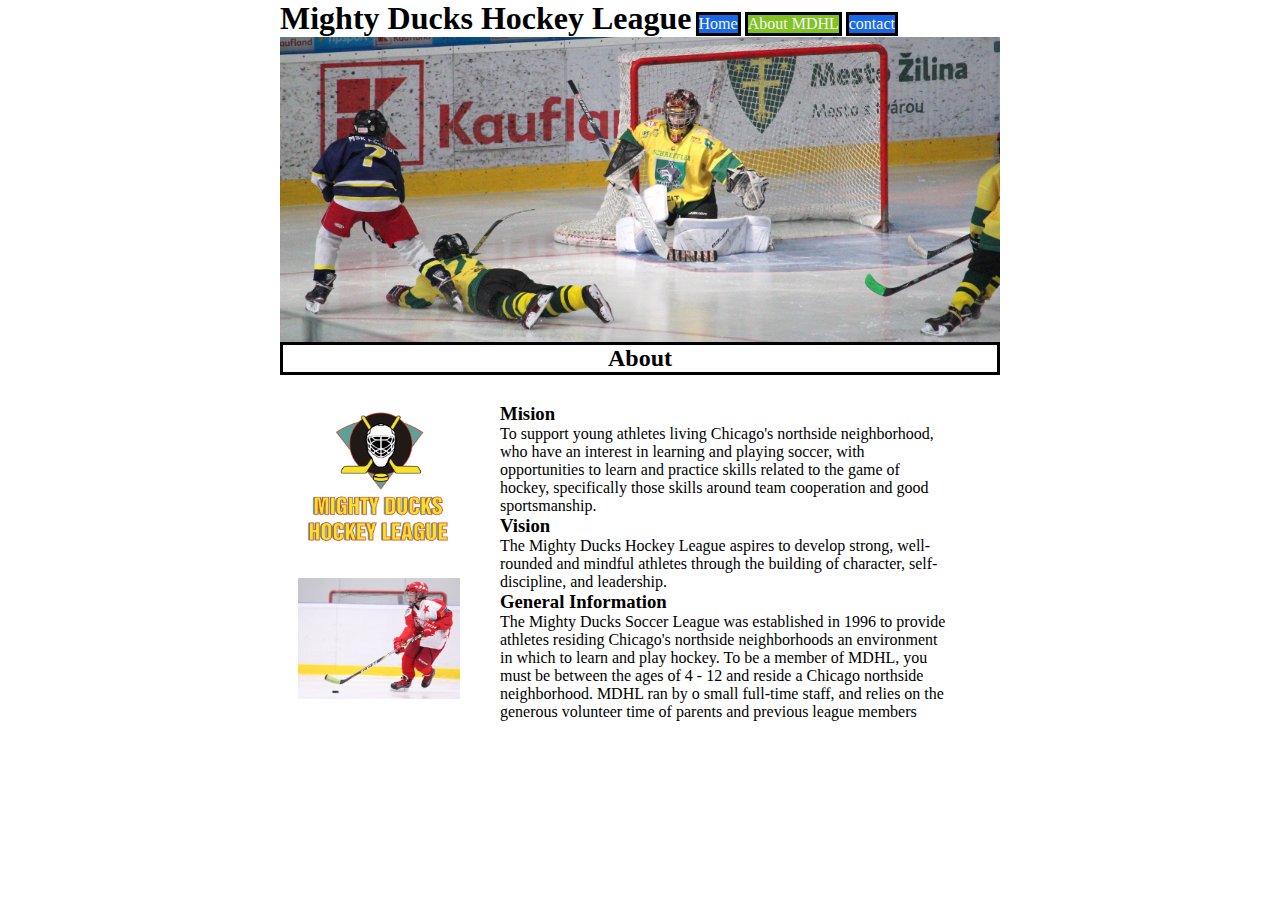
==== about.html @ e114f320 "Centre la página y termine los botones del nav" ====
<!DOCTYPE html>
<html lang="en">
<head>
    <meta charset="UTF-8">
    <meta http-equiv="X-UA-Compatible" content="IE=edge">
    <meta name="viewport" content="width=device-width, initial-scale=1.0">
    <link rel="shortcut icon" href="./assets/images/Logo-Mighty-ducks-01.png">
    <title>Mighty Ducks Hockey League</title>
    <link rel="stylesheet" href="./assets/css/styles.css">
</head>
<body>
    <header>
        
        <h1>Mighty Ducks Hockey League</h1>
        <nav>
            <a class="boton-nav" href="./index.html">Home</a>
            <a class="boton-nav" href="#">About MDHL</a>
            <a class="boton-nav" href="./contact.html">contact</a>
        </nav>
        <img id="banner-img" src="./assets/images/design1_image2.jpg" alt="">
        <h2 class="marco">About</h2>
    </header>
    <main>
        <div class="img-lateral">
            <aside>
                <img class="imgs" src="./assets/images/Logo-Mighty-ducks-01.png" alt="logo" >
                <img class="imgs" src="./assets/images/hockey-2.jpg" alt="image 2" >
            </aside>
        </div>
        <div class="contenido">
                <article>
                    <h3>Mision</h3>
                    <p>
                         To support young athletes living Chicago's northside neighborhood, who have an interest in
                        learning and playing soccer, with opportunities to learn and practice skills related to the game of
                        hockey, specifically those skills around team cooperation and good sportsmanship.
                    </p>
                </article>
                <article>
                    <h3>Vision</h3>
                    <p>
                         The Mighty Ducks Hockey League aspires to develop strong, well-rounded and mindful athletes
                        through the building of character, self-discipline, and leadership.
                    </p>
                </article>
                <article>
                    <h3>General Information</h3>
                    <p>
                         The Mighty Ducks Soccer League was established in 1996 to provide athletes residing
                        Chicago's northside neighborhoods an environment in which to learn and play hockey. To be a
                        member of MDHL, you must be between the ages of 4 - 12 and reside a Chicago northside
                        neighborhood. MDHL ran by o small full-time staff, and relies on the generous volunteer time of
                        parents and previous league members
                    </p>
                </article>
        </div>             
    </main>
</body>
</html>
---- assets/css/styles.css ----
*{
    margin: 0;
    padding: 0;
    box-sizing: border-box;
}
#banner-img{
    width: 80vh;
    display: block;

}
.img-lateral{
    display: inline-block;
}
body{
    width: 80vh;
    margin: auto;
}
h1{
    display: inline;
}
nav{
    display: inline-block;
}
header{
    display: block;
    width: 80vh;
}
main{
    display: block;
    width: 80vh;
}
.marco{
    border: solid;
    text-align: center;
}
.imgs{
    margin: 2vh;
    display: block;
    width: 18vh;
}
.contenido{
    display: inline-block;
    margin: 2vh;
    width: 50vh;
    
}
p{
    width: 50vh;
}
.boton-nav{
    border: solid;
    border-color: black;
    background-color: rgba(22, 101, 227, 0.979);
    text-align: center;
    text-decoration: none;
    color: aliceblue;
    display: inline-block;
    
    
}
.boton-nav:hover{
    background-color: green;
    color: black;
}
a[href="#"]{
    background-color: rgb(130, 194, 33);
}
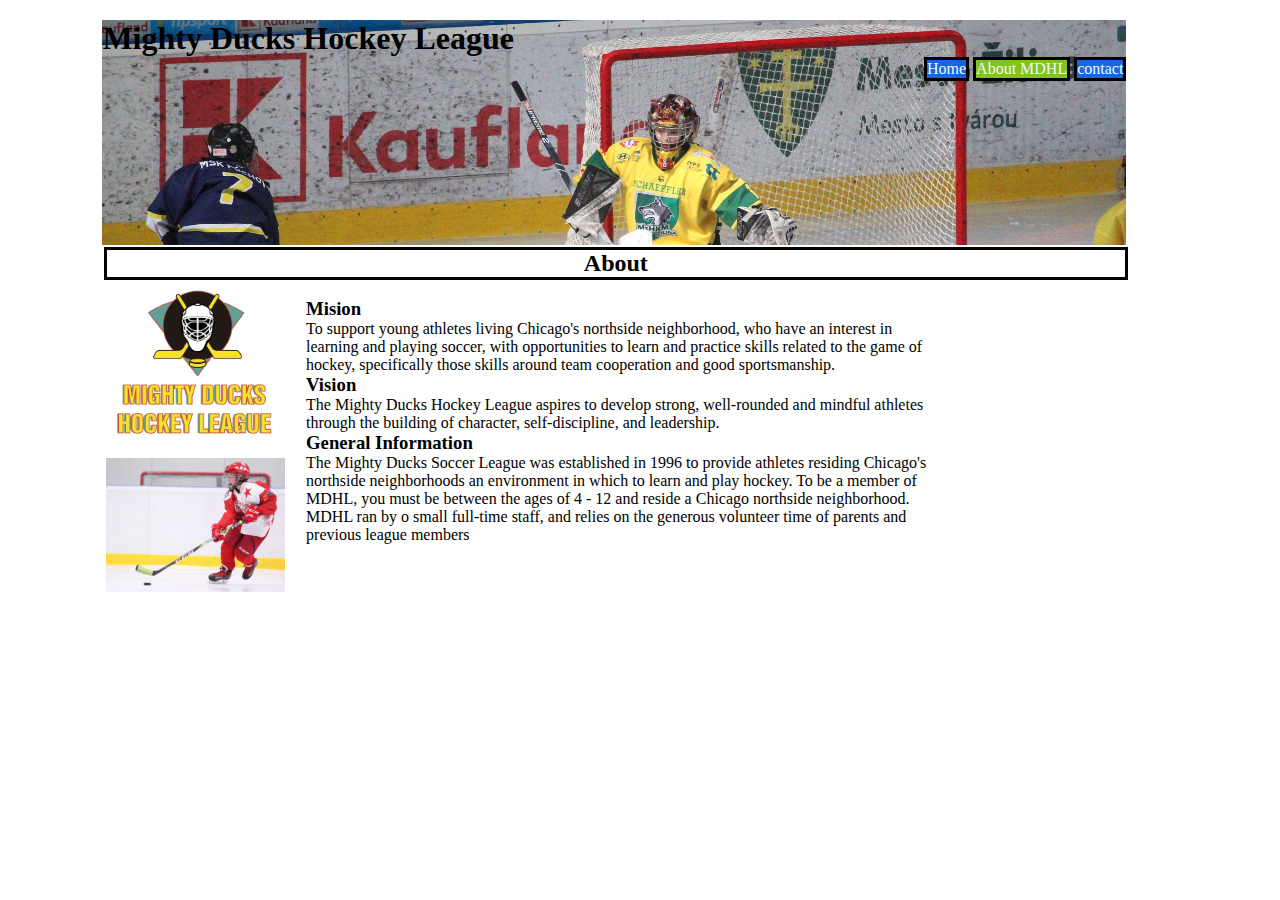
==== commit 5d844657: "se acomodo el titulo de cada página" ====
--- a/about.html
+++ b/about.html
@@ -10,50 +10,46 @@
 </head>
 <body>
     <header>
-        
         <h1>Mighty Ducks Hockey League</h1>
         <nav>
             <a class="boton-nav" href="./index.html">Home</a>
             <a class="boton-nav" href="#">About MDHL</a>
             <a class="boton-nav" href="./contact.html">contact</a>
         </nav>
-        <img id="banner-img" src="./assets/images/design1_image2.jpg" alt="">
-        <h2 class="marco">About</h2>
     </header>
     <main>
-        <div class="img-lateral">
-            <aside>
-                <img class="imgs" src="./assets/images/Logo-Mighty-ducks-01.png" alt="logo" >
-                <img class="imgs" src="./assets/images/hockey-2.jpg" alt="image 2" >
-            </aside>
-        </div>
-        <div class="contenido">
-                <article>
-                    <h3>Mision</h3>
-                    <p>
-                         To support young athletes living Chicago's northside neighborhood, who have an interest in
-                        learning and playing soccer, with opportunities to learn and practice skills related to the game of
-                        hockey, specifically those skills around team cooperation and good sportsmanship.
-                    </p>
-                </article>
-                <article>
-                    <h3>Vision</h3>
-                    <p>
-                         The Mighty Ducks Hockey League aspires to develop strong, well-rounded and mindful athletes
-                        through the building of character, self-discipline, and leadership.
-                    </p>
-                </article>
-                <article>
-                    <h3>General Information</h3>
-                    <p>
-                         The Mighty Ducks Soccer League was established in 1996 to provide athletes residing
-                        Chicago's northside neighborhoods an environment in which to learn and play hockey. To be a
-                        member of MDHL, you must be between the ages of 4 - 12 and reside a Chicago northside
-                        neighborhood. MDHL ran by o small full-time staff, and relies on the generous volunteer time of
-                        parents and previous league members
-                    </p>
-                </article>
-        </div>             
+        <aside class="img-lateral">
+            <img class="imgs" src="./assets/images/Logo-Mighty-ducks-01.png" alt="logo" >
+            <img class="imgs" src="./assets/images/hockey-2.jpg" alt="image 2" >
+        </aside> 
+        <section class="contenido">
+            <h2 class="marco">About</h2>
+            <article>
+                <h3>Mision</h3>
+                <p>
+                        To support young athletes living Chicago's northside neighborhood, who have an interest in
+                    learning and playing soccer, with opportunities to learn and practice skills related to the game of
+                    hockey, specifically those skills around team cooperation and good sportsmanship.
+                </p>
+            </article>
+            <article>
+                <h3>Vision</h3>
+                <p>
+                        The Mighty Ducks Hockey League aspires to develop strong, well-rounded and mindful athletes
+                    through the building of character, self-discipline, and leadership.
+                </p>
+            </article>
+            <article>
+                <h3>General Information</h3>
+                <p>
+                        The Mighty Ducks Soccer League was established in 1996 to provide athletes residing
+                    Chicago's northside neighborhoods an environment in which to learn and play hockey. To be a
+                    member of MDHL, you must be between the ages of 4 - 12 and reside a Chicago northside
+                    neighborhood. MDHL ran by o small full-time staff, and relies on the generous volunteer time of
+                    parents and previous league members
+                </p>
+            </article>
+        </section>            
     </main>
 </body>
 </html>--- a/assets/css/styles.css
+++ b/assets/css/styles.css
@@ -3,50 +3,51 @@
     padding: 0;
     box-sizing: border-box;
 }
-#banner-img{
-    width: 80vh;
-    display: block;
-
-}
 .img-lateral{
     display: inline-block;
 }
 body{
-    width: 80vh;
-    margin: auto;
+   width: 80vw;
+   height: auto;
 }
-h1{
-    display: inline;
-}
+
 nav{
-    display: inline-block;
+    text-align: right;
 }
 header{
-    display: block;
-    width: 80vh;
+    width: 80vw;
+    height: 25vh;
+    margin: 20px 10%;
+    background-image: url(../images/design1_image2.jpg);
+    background-size: cover;
+    background-position: 0 0%;
+    margin-top: 2%;
 }
 main{
-    display: block;
-    width: 80vh;
+    width: 80vw;
+    margin: 0px 10%;
 }
 .marco{
     border: solid;
+    display: inline-block;
     text-align: center;
+    position: relative;
+    bottom: 2vh;
+    right: 15.8vw;
+    width: 80vw;
 }
 .imgs{
-    margin: 2vh;
+    margin: 2%;
     display: block;
-    width: 18vh;
+    width: 14vw;
 }
 .contenido{
     display: inline-block;
-    margin: 2vh;
-    width: 50vh;
-    
+    width: 50vw;
+    vertical-align: top;
+    margin-left: 2%;
 }
-p{
-    width: 50vh;
-}
+
 .boton-nav{
     border: solid;
     border-color: black;
@@ -55,8 +56,6 @@
     text-decoration: none;
     color: aliceblue;
     display: inline-block;
-    
-    
 }
 .boton-nav:hover{
     background-color: green;
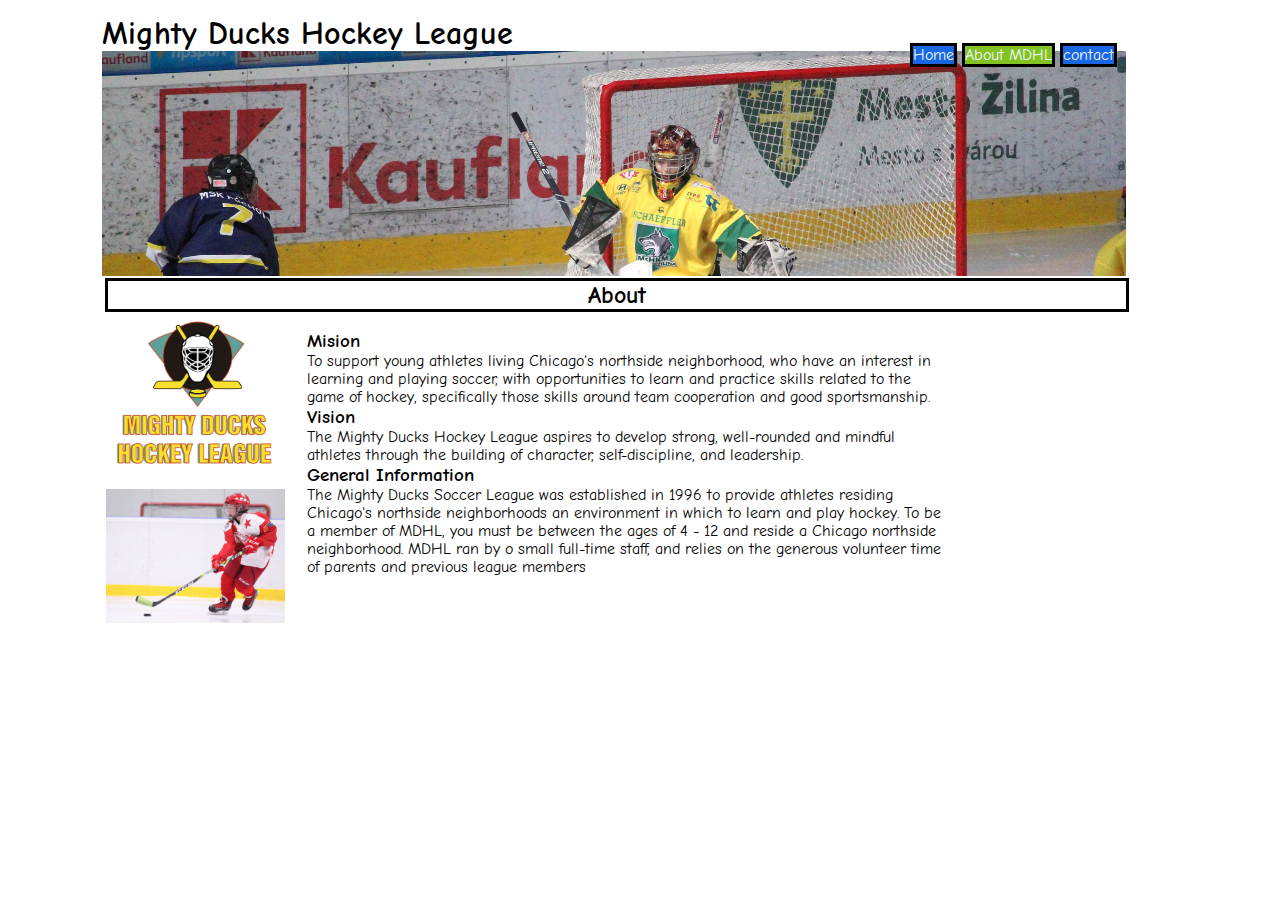
==== commit 0dfce7c5: "alinee el nav y coloque la fuente comic" ====
--- a/about.html
+++ b/about.html
@@ -7,6 +7,10 @@
     <link rel="shortcut icon" href="./assets/images/Logo-Mighty-ducks-01.png">
     <title>Mighty Ducks Hockey League</title>
     <link rel="stylesheet" href="./assets/css/styles.css">
+    <link rel="preconnect" href="https://fonts.googleapis.com">
+    <link rel="preconnect" href="https://fonts.gstatic.com" crossorigin>
+    <link href="https://fonts.googleapis.com/css2?family=Comic+Neue&display=swap" rel="stylesheet">
+
 </head>
 <body>
     <header>
--- a/assets/css/styles.css
+++ b/assets/css/styles.css
@@ -7,12 +7,21 @@
     display: inline-block;
 }
 body{
+   font-family: 'Comic Neue', cursive;
    width: 80vw;
    height: auto;
+}
+h1{
+    position: relative;
+    bottom: 4vh;
 }
 
 nav{
     text-align: right;
+    position: relative;
+    bottom: 5vh;
+    right: 1vh;
+
 }
 header{
     width: 80vw;
@@ -21,7 +30,7 @@
     background-image: url(../images/design1_image2.jpg);
     background-size: cover;
     background-position: 0 0%;
-    margin-top: 2%;
+    margin-top: 5%;
 }
 main{
     width: 80vw;
@@ -40,6 +49,7 @@
     margin: 2%;
     display: block;
     width: 14vw;
+    
 }
 .contenido{
     display: inline-block;
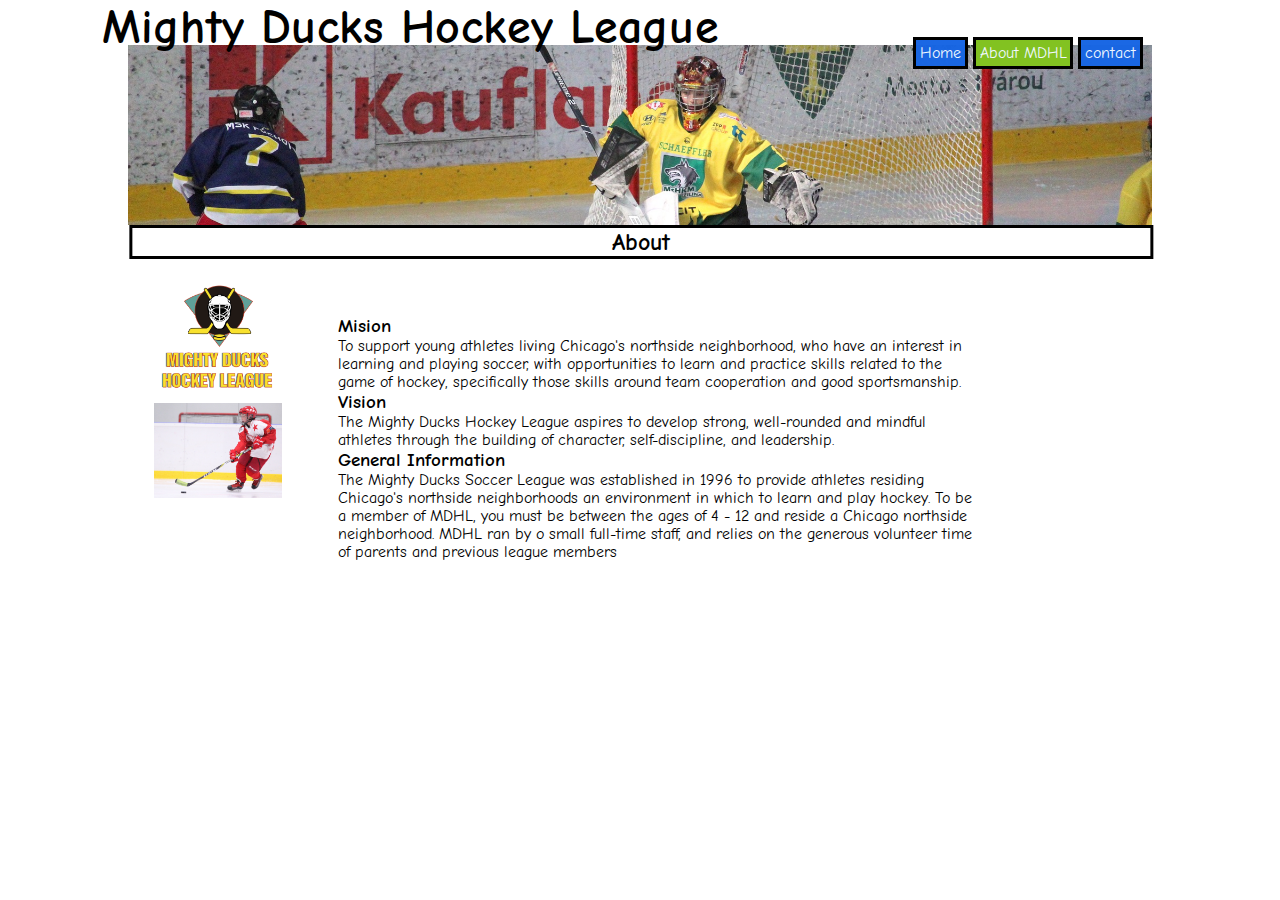
==== commit d04ceda8: "arregle la bara lateral que aparecia en la página con transform" ====
--- a/about.html
+++ b/about.html
@@ -10,7 +10,6 @@
     <link rel="preconnect" href="https://fonts.googleapis.com">
     <link rel="preconnect" href="https://fonts.gstatic.com" crossorigin>
     <link href="https://fonts.googleapis.com/css2?family=Comic+Neue&display=swap" rel="stylesheet">
-
 </head>
 <body>
     <header>
--- a/assets/css/styles.css
+++ b/assets/css/styles.css
@@ -7,12 +7,13 @@
     display: inline-block;
 }
 body{
-   font-family: 'Comic Neue', cursive;
-   width: 80vw;
-   height: auto;
+   font-family: 'Comic Neue';
+   width: 100vw;
 }
 h1{
+    display: inline-block;
     position: relative;
+    transform: scale(1.5,1.5) translate(4vw);
     bottom: 4vh;
 }
 
@@ -25,37 +26,39 @@
 }
 header{
     width: 80vw;
-    height: 25vh;
-    margin: 20px 10%;
+    height: 20vh;
     background-image: url(../images/design1_image2.jpg);
     background-size: cover;
-    background-position: 0 0%;
-    margin-top: 5%;
+    margin-top: 5vh;
+    margin-bottom: 5vh;
+    transform: translate(10vw);
+    background-position: 50% 25%;
 }
 main{
     width: 80vw;
-    margin: 0px 10%;
+    transform:translate(10vw);
 }
 .marco{
     border: solid;
     display: inline-block;
     text-align: center;
-    position: relative;
-    bottom: 2vh;
-    right: 15.8vw;
+    position: absolute;
     width: 80vw;
+    transform:translate(-16.3vw, -10vh);
+    
 }
 .imgs{
-    margin: 2%;
+    margin-left: 2vw;
+    margin-right: 4vw;
     display: block;
-    width: 14vw;
+    width: 10vw;
     
 }
 .contenido{
     display: inline-block;
     width: 50vw;
     vertical-align: top;
-    margin-left: 2%;
+    margin-top: 5vh;
 }
 
 .boton-nav{
@@ -66,6 +69,7 @@
     text-decoration: none;
     color: aliceblue;
     display: inline-block;
+    padding: .3vw;
 }
 .boton-nav:hover{
     background-color: green;
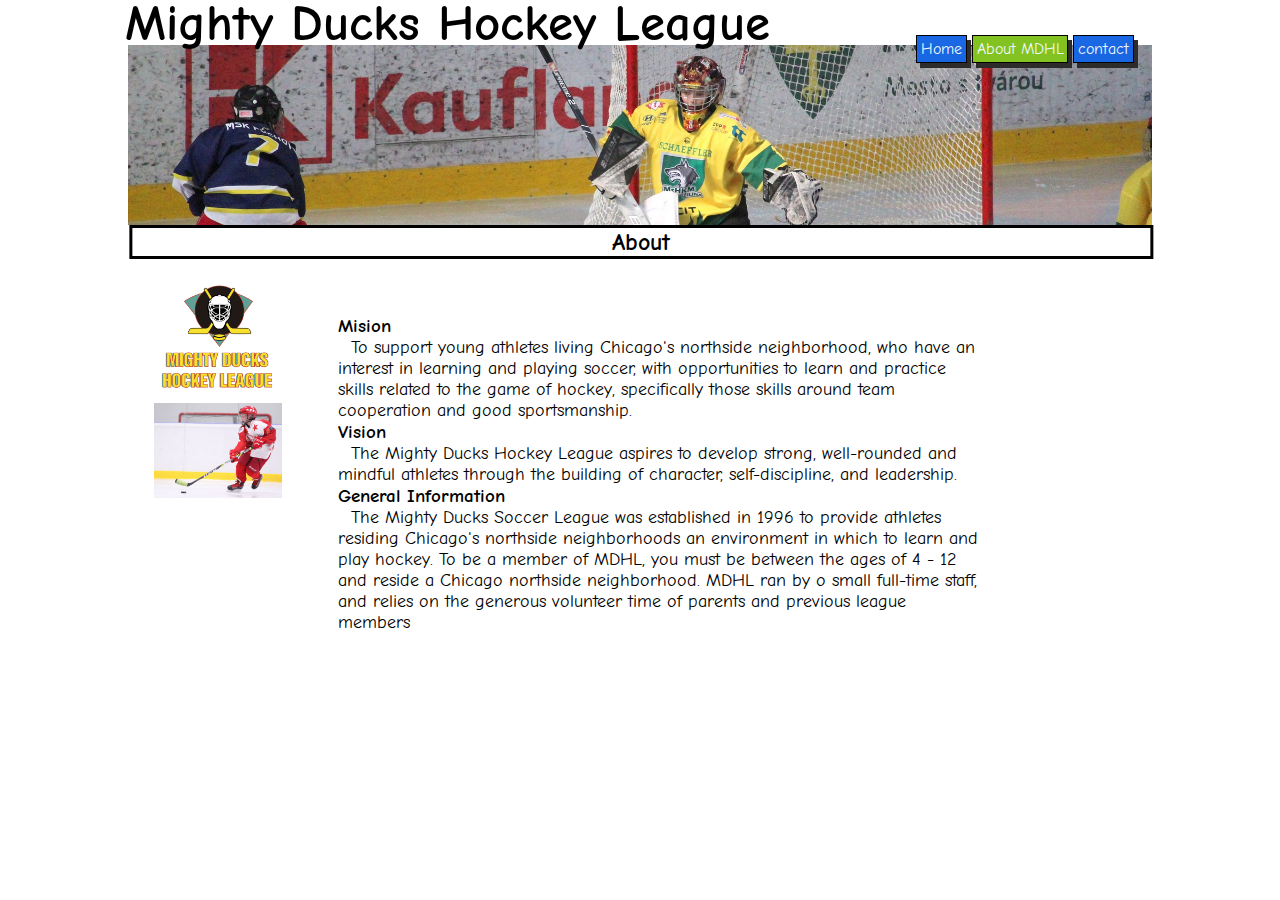
==== commit 97223819: "se cambio el favicom" ====
--- a/about.html
+++ b/about.html
@@ -4,7 +4,7 @@
     <meta charset="UTF-8">
     <meta http-equiv="X-UA-Compatible" content="IE=edge">
     <meta name="viewport" content="width=device-width, initial-scale=1.0">
-    <link rel="shortcut icon" href="./assets/images/Logo-Mighty-ducks-01.png">
+    <link rel="shortcut icon" href="./assets/images/Logo-Mighty-ducks-01.ico">
     <title>Mighty Ducks Hockey League</title>
     <link rel="stylesheet" href="./assets/css/styles.css">
     <link rel="preconnect" href="https://fonts.googleapis.com">
--- a/assets/css/styles.css
+++ b/assets/css/styles.css
@@ -13,15 +13,18 @@
 h1{
     display: inline-block;
     position: relative;
-    transform: scale(1.5,1.5) translate(4vw);
-    bottom: 4vh;
+    transform: translate(-.2vw, -4vw);
+    font-size: 4vw;
 }
-
+p{
+    text-indent: 1vw;
+    font-size: large;
+}
 nav{
     text-align: right;
-    position: relative;
-    bottom: 5vh;
-    right: 1vh;
+    position: absolute;
+    bottom: 18vh;
+    right: 2vh;
 
 }
 header{
@@ -62,7 +65,7 @@
 }
 
 .boton-nav{
-    border: solid;
+    border: solid 1px;
     border-color: black;
     background-color: rgba(22, 101, 227, 0.979);
     text-align: center;
@@ -70,6 +73,8 @@
     color: aliceblue;
     display: inline-block;
     padding: .3vw;
+    box-shadow: 4px 5px 0px rgb(46, 43, 43);
+    
 }
 .boton-nav:hover{
     background-color: green;
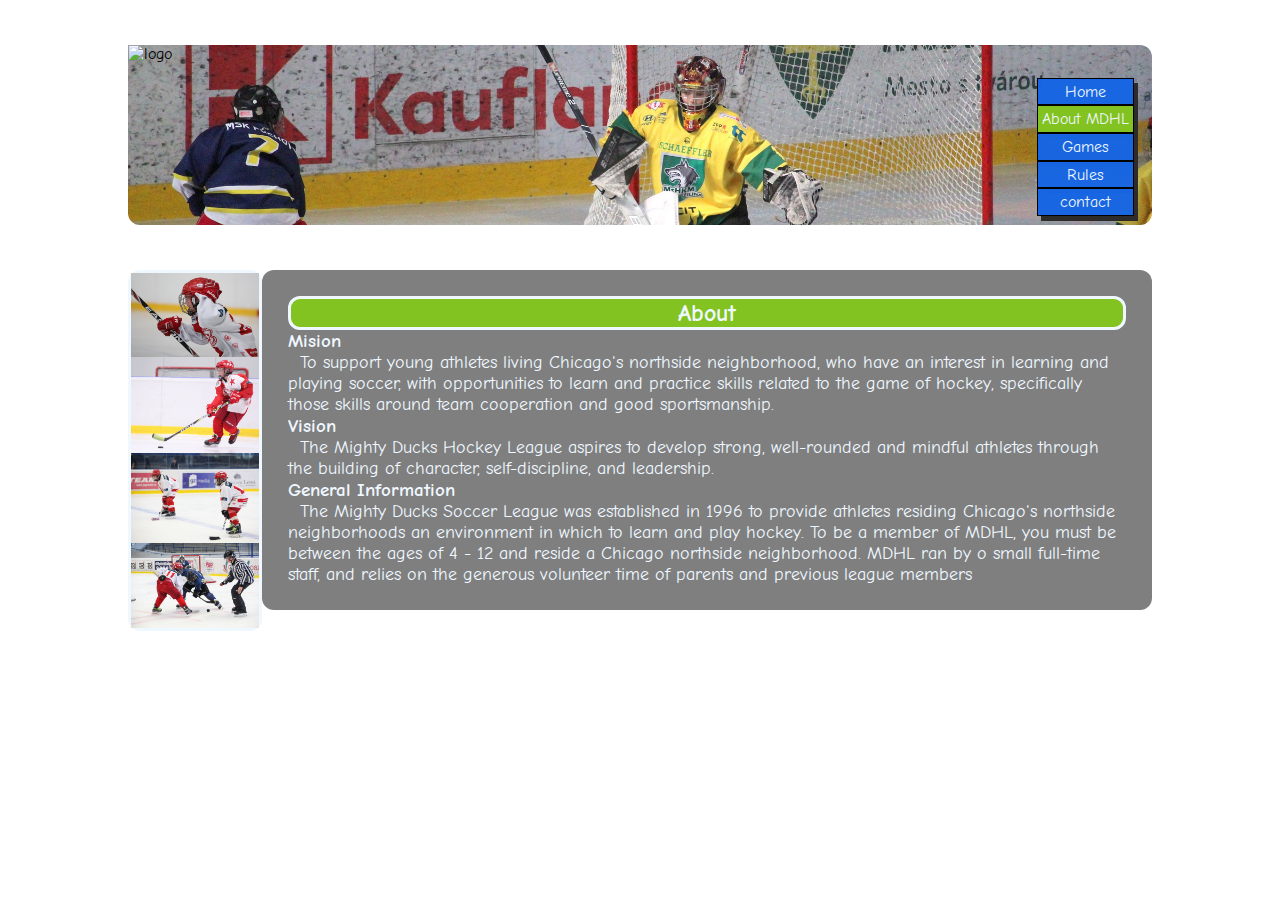
==== commit d6b7d1af: "Se uso flex, listas, tablas y se personalizo un poco la pagina" ====
--- a/about.html
+++ b/about.html
@@ -4,7 +4,7 @@
     <meta charset="UTF-8">
     <meta http-equiv="X-UA-Compatible" content="IE=edge">
     <meta name="viewport" content="width=device-width, initial-scale=1.0">
-    <link rel="shortcut icon" href="./assets/images/Logo-Mighty-ducks-01.ico">
+    <link rel="shortcut icon" href="./assets/images/logo-mighty-ducks-01.ico">
     <title>Mighty Ducks Hockey League</title>
     <link rel="stylesheet" href="./assets/css/styles.css">
     <link rel="preconnect" href="https://fonts.googleapis.com">
@@ -13,18 +13,25 @@
 </head>
 <body>
     <header>
-        <h1>Mighty Ducks Hockey League</h1>
+        <img class="imgs" src="./assets/images/logo-mighty-ducks-01.png" alt="logo">
+        <div class="titulo">
+            <h1>Mighty Ducks Hockey League</h1>
+        </div>
         <nav>
             <a class="boton-nav" href="./index.html">Home</a>
             <a class="boton-nav" href="#">About MDHL</a>
+            <a class="boton-nav" href="./gameinformation.html">Games</a>
+            <a class="boton-nav" href="./rules.html">Rules</a>
             <a class="boton-nav" href="./contact.html">contact</a>
         </nav>
     </header>
     <main>
         <aside class="img-lateral">
-            <img class="imgs" src="./assets/images/Logo-Mighty-ducks-01.png" alt="logo" >
-            <img class="imgs" src="./assets/images/hockey-2.jpg" alt="image 2" >
-        </aside> 
+            <img class="imgs" src="./assets/images/hockey-1.jpg" alt="image 1">
+            <img class="imgs" src="./assets/images/hockey-2.jpg" alt="image 2">
+            <img class="imgs" src="./assets/images/hockey-3.jpg" alt="image 3">
+            <img class="imgs" src="./assets/images/design1_image1.jpg" alt="image 4">
+        </aside>
         <section class="contenido">
             <h2 class="marco">About</h2>
             <article>
--- a/assets/css/styles.css
+++ b/assets/css/styles.css
@@ -5,17 +5,22 @@
 }
 .img-lateral{
     display: inline-block;
+    border: solid;
+    border-color: aliceblue;
+    background-color: rgba(0, 0, 0, 0.5);
+    border-radius: 12px;
 }
 body{
    font-family: 'Comic Neue';
    width: 100vw;
 }
 h1{
-    display: inline-block;
-    position: relative;
-    transform: translate(-.2vw, -4vw);
+    display: inline;
+    position: absolute;
+    transform: translate(-.2vw, -14vw);
     font-size: 4vw;
 }
+
 p{
     text-indent: 1vw;
     font-size: large;
@@ -23,9 +28,10 @@
 nav{
     text-align: right;
     position: absolute;
-    bottom: 18vh;
+    display: flex;
+    flex-direction: column;
+    bottom: 1vh;
     right: 2vh;
-
 }
 header{
     width: 80vw;
@@ -36,8 +42,13 @@
     margin-bottom: 5vh;
     transform: translate(10vw);
     background-position: 50% 25%;
+    border-radius: 12px;
 }
 main{
+    display: flex;
+    flex-direction: wrap-reverse;
+    align-items: flex-start;
+    align-content: center;
     width: 80vw;
     transform:translate(10vw);
 }
@@ -45,23 +56,23 @@
     border: solid;
     display: inline-block;
     text-align: center;
-    position: absolute;
-    width: 80vw;
-    transform:translate(-16.3vw, -10vh);
-    
+    background-color:rgb(130, 194, 33); ;
+    border-radius: 12px;
 }
 .imgs{
-    margin-left: 2vw;
-    margin-right: 4vw;
     display: block;
     width: 10vw;
-    
+    min-width: 100px;
 }
 .contenido{
-    display: inline-block;
-    width: 50vw;
+    display: flex;
+    flex-direction: column;
     vertical-align: top;
-    margin-top: 5vh;
+    width: 70vw;
+    background-color: rgba(0, 0, 0, 0.5);
+    color: aliceblue;
+    border-radius: 12px;
+    padding: 2vw;
 }
 
 .boton-nav{
@@ -74,7 +85,6 @@
     display: inline-block;
     padding: .3vw;
     box-shadow: 4px 5px 0px rgb(46, 43, 43);
-    
 }
 .boton-nav:hover{
     background-color: green;
@@ -83,5 +93,18 @@
 a[href="#"]{
     background-color: rgb(130, 194, 33);
 }
+tbody tr:nth-child(even){
+    background-color: rgb(130, 194, 33);
+}
+
+tbody tr:nth-child(odd), thead tr, tfoot tr{
+    background-color: rgb(22, 101, 227);
+}
+.tabla{
+    color: aliceblue;
+    width: 100%;
+    border: solid;
+}
 
 
+
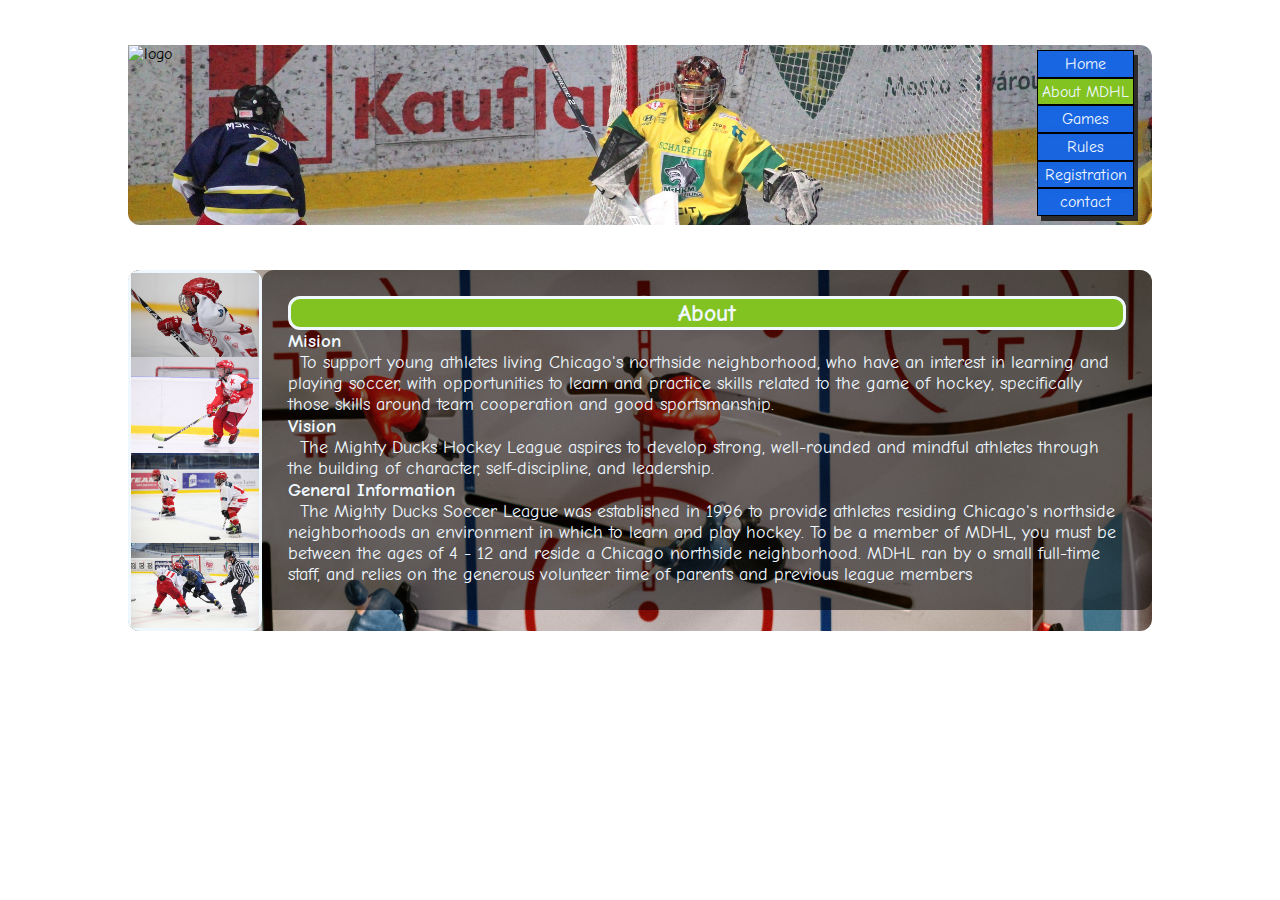
==== commit c96f762e: "Se agregaron los iframe de los mapas" ====
--- a/about.html
+++ b/about.html
@@ -22,6 +22,7 @@
             <a class="boton-nav" href="#">About MDHL</a>
             <a class="boton-nav" href="./gameinformation.html">Games</a>
             <a class="boton-nav" href="./rules.html">Rules</a>
+            <a class="boton-nav" href="./registration.html">Registration</a>
             <a class="boton-nav" href="./contact.html">contact</a>
         </nav>
     </header>
--- a/assets/css/styles.css
+++ b/assets/css/styles.css
@@ -11,8 +11,8 @@
     border-radius: 12px;
 }
 body{
-   font-family: 'Comic Neue';
-   width: 100vw;
+    font-family: 'Comic Neue';
+    width: 100vw;
 }
 h1{
     display: inline;
@@ -45,6 +45,9 @@
     border-radius: 12px;
 }
 main{
+    background-image: url(../images/pexels-cottonbro-studio-6557757.jpg);
+    background-size: cover;
+    border-radius:12px;
     display: flex;
     flex-direction: wrap-reverse;
     align-items: flex-start;
@@ -105,6 +108,11 @@
     width: 100%;
     border: solid;
 }
+.alf{
+    list-style-type: lower-alpha;
+}
+li{
+    list-style-position: inside;
+}
 
 
-
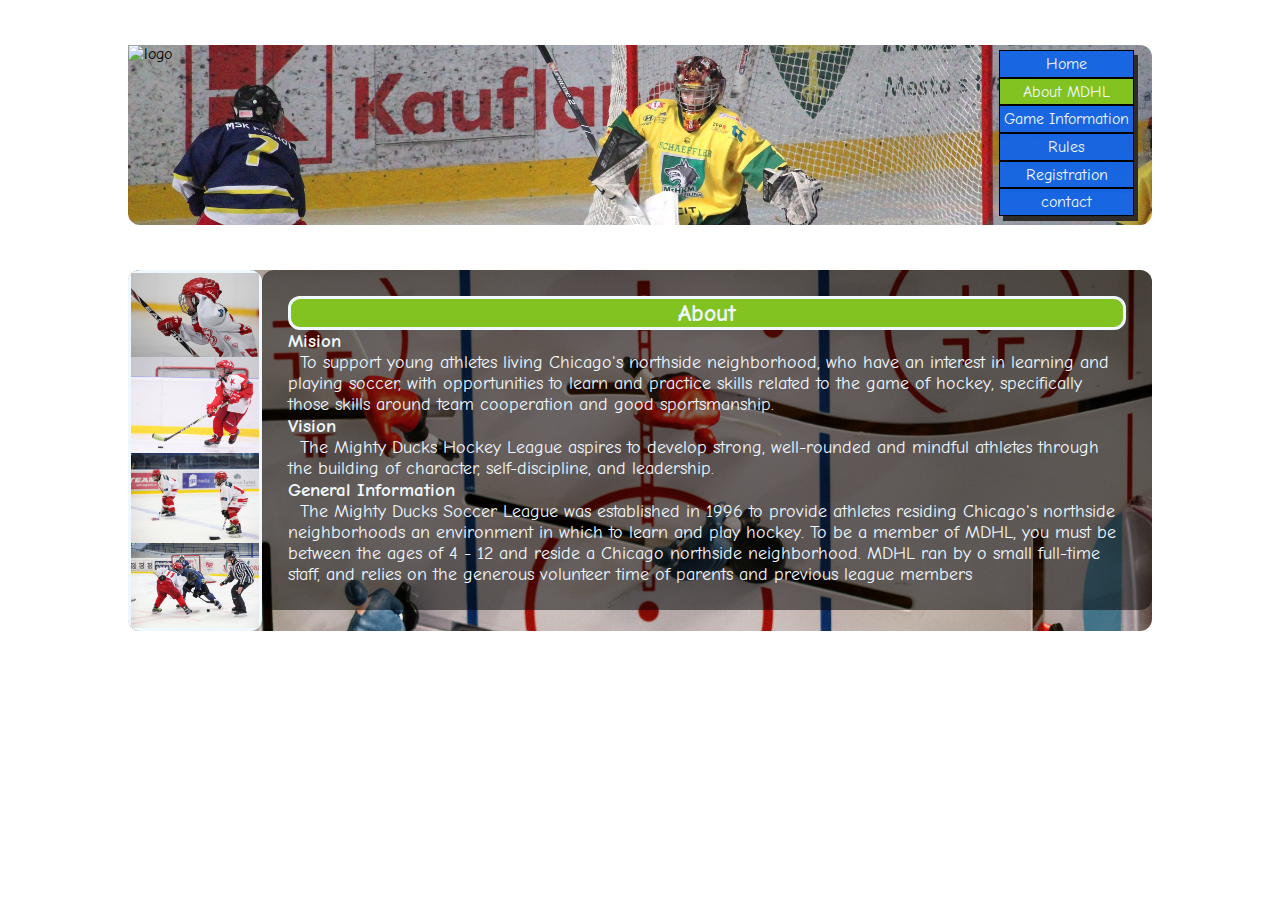
==== commit a1c261b1: "Se agrego un desplagable para las escuelas" ====
--- a/about.html
+++ b/about.html
@@ -20,7 +20,7 @@
         <nav>
             <a class="boton-nav" href="./index.html">Home</a>
             <a class="boton-nav" href="#">About MDHL</a>
-            <a class="boton-nav" href="./gameinformation.html">Games</a>
+            <a class="boton-nav" href="./gameinformation.html">Game Information</a>
             <a class="boton-nav" href="./rules.html">Rules</a>
             <a class="boton-nav" href="./registration.html">Registration</a>
             <a class="boton-nav" href="./contact.html">contact</a>
--- a/assets/css/styles.css
+++ b/assets/css/styles.css
@@ -20,7 +20,6 @@
     transform: translate(-.2vw, -14vw);
     font-size: 4vw;
 }
-
 p{
     text-indent: 1vw;
     font-size: large;
@@ -77,7 +76,6 @@
     border-radius: 12px;
     padding: 2vw;
 }
-
 .boton-nav{
     border: solid 1px;
     border-color: black;
@@ -97,16 +95,16 @@
     background-color: rgb(130, 194, 33);
 }
 tbody tr:nth-child(even){
-    background-color: rgb(130, 194, 33);
+    background-color: rgb(130, 194, 33, 0.5);
 }
 
 tbody tr:nth-child(odd), thead tr, tfoot tr{
-    background-color: rgb(22, 101, 227);
+    background-color: rgb(22, 101, 227, 0.5);
 }
 .tabla{
     color: aliceblue;
-    width: 100%;
-    border: solid;
+    width: 80%;
+    text-align: center;
 }
 .alf{
     list-style-type: lower-alpha;
@@ -114,5 +112,8 @@
 li{
     list-style-position: inside;
 }
+iframe{
+    list-style: width="200" height="100" style="border:0;" loading="lazy" referrerpolicy="no-referrer-when-downgrade";
+}
 
 
